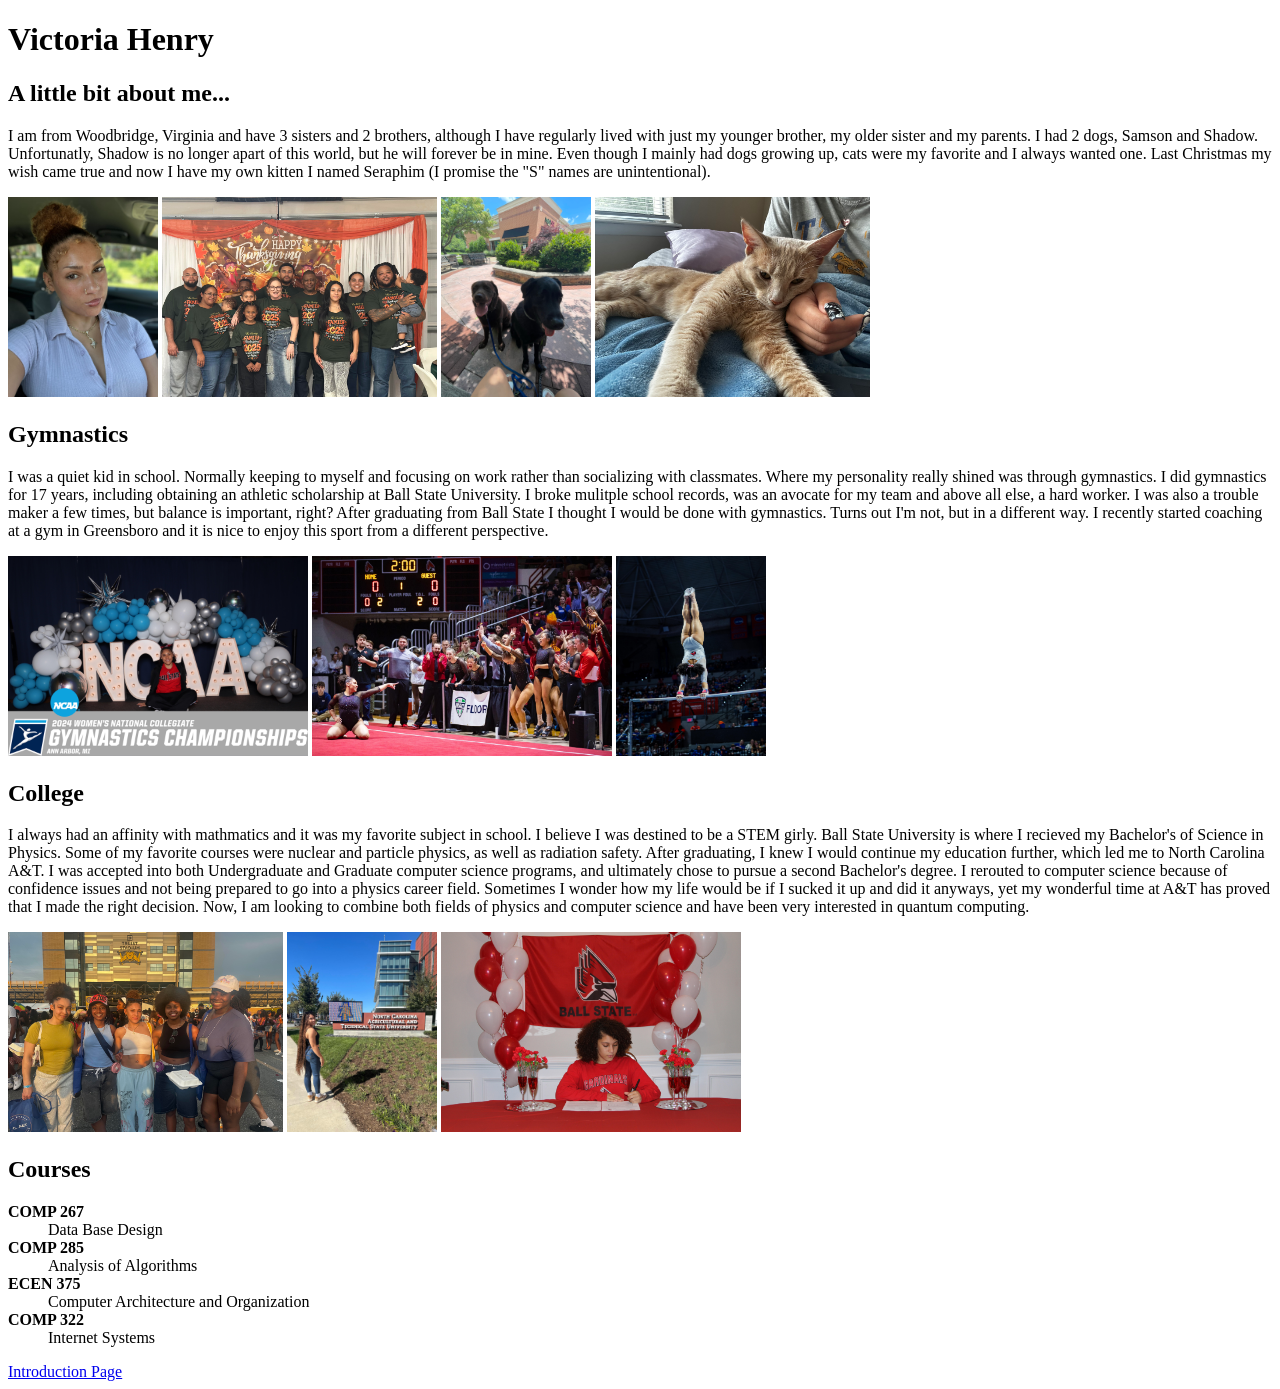
==== index.html @ 4a0dec10 "Add files via upload" ====
<!DOCTYPE html>
<html>

<head>
    <title>Index</title>
</head>

<body>
<!-- Bio about me (split into 3 parts) each with their own images-->
    <h1>Victoria Henry</h1>
    <h2>A little bit about me...</h2>
    <p>I am from Woodbridge, Virginia and have 3 sisters and 2 brothers, although I have regularly lived with just
        my younger brother, my older sister and my parents. I had 2 dogs, Samson and Shadow. Unfortunatly, Shadow
        is no longer apart of this world, but he will forever be in mine. Even though I mainly had dogs growing up,
        cats were my favorite and I always wanted one. Last Christmas my wish came true and now I have my own kitten
        I named Seraphim (I promise the "S" names are unintentional). 
    </p>
    <img src="selfie.JPEG" style="width:150px;height:200px;">
    <img src="family_photo.jpg" style="width:275px;height:200px">
    <img src="dogs.JPEG" style="width:150px;height:200px">
    <img src="seraphim.JPEG" style="width: 275px;height:200px">

    <h2>Gymnastics</h2>
    <p> I was a quiet kid in school. Normally keeping to myself and focusing on work rather than socializing with 
        classmates. Where my personality really shined was through gymnastics. I did gymnastics for 17 years,
        including obtaining an athletic scholarship at Ball State University. I broke mulitple school records, was 
        an avocate for my team and above all else, a hard worker. I was also a trouble maker a few times, but 
        balance is important, right? After graduating from Ball State I thought I would be done with gymnastics. 
        Turns out I'm not, but in a different way. I recently started coaching at a gym in Greensboro and it is nice
        to enjoy this sport from a different perspective.
    </p>
    <img src="ncaa.jpg" style="width:300px;height:200px">
    <img src="pointing.jpg" style="width:300px;height:200px">
    <img src="bars_handstand.jpg" style="width:150px;height:200px">

    
    <h2>College</h2>
    <p>I always had an affinity with mathmatics and it was my favorite subject in school. I believe I was 
        destined to be a STEM girly. Ball State University is where I recieved my Bachelor's of Science in Physics. 
        Some of my favorite courses were nuclear and particle physics, as well as radiation safety. After graduating, 
        I knew I would continue my education further, which led me to North Carolina A&T. I was accepted into both 
        Undergraduate and Graduate computer science programs, and ultimately chose to pursue a second Bachelor's degree. 
        I rerouted to computer science because of confidence issues and not being prepared to go into a physics career 
        field. Sometimes I wonder how my life would be if I sucked it up and did it anyways, yet my wonderful time at 
        A&T has proved that I made the right decision. Now, I am looking to combine both fields of physics and 
        computer science and have been very interested in quantum computing.
    </p>
    <img src="college_friends.jpg" style="width:275px;height:200px">
    <img src="ncat_visit.jpg" style="width:150px;height:200px">
    <img src="bsu_signingDay.jpg" style="width:300px;height:200px">

    <!-- description list of courses, with course names as descriptions-->
    <h2>Courses</h2>
    <dl>
        <dt><b>COMP 267</b></dt>
        <dd>Data Base Design</dd>
        <dt><b>COMP 285</b></dt>
        <dd>Analysis of Algorithms</dd>
        <dt><b>ECEN 375</b></dt>
        <dd>Computer Architecture and Organization</dd>
        <dt><b>COMP 322</b></dt>
        <dd>Internet Systems</dd>
    </dl>

<!-- link to next page -->
    <a href="introduction.html">Introduction Page</a>
</body>
</html>
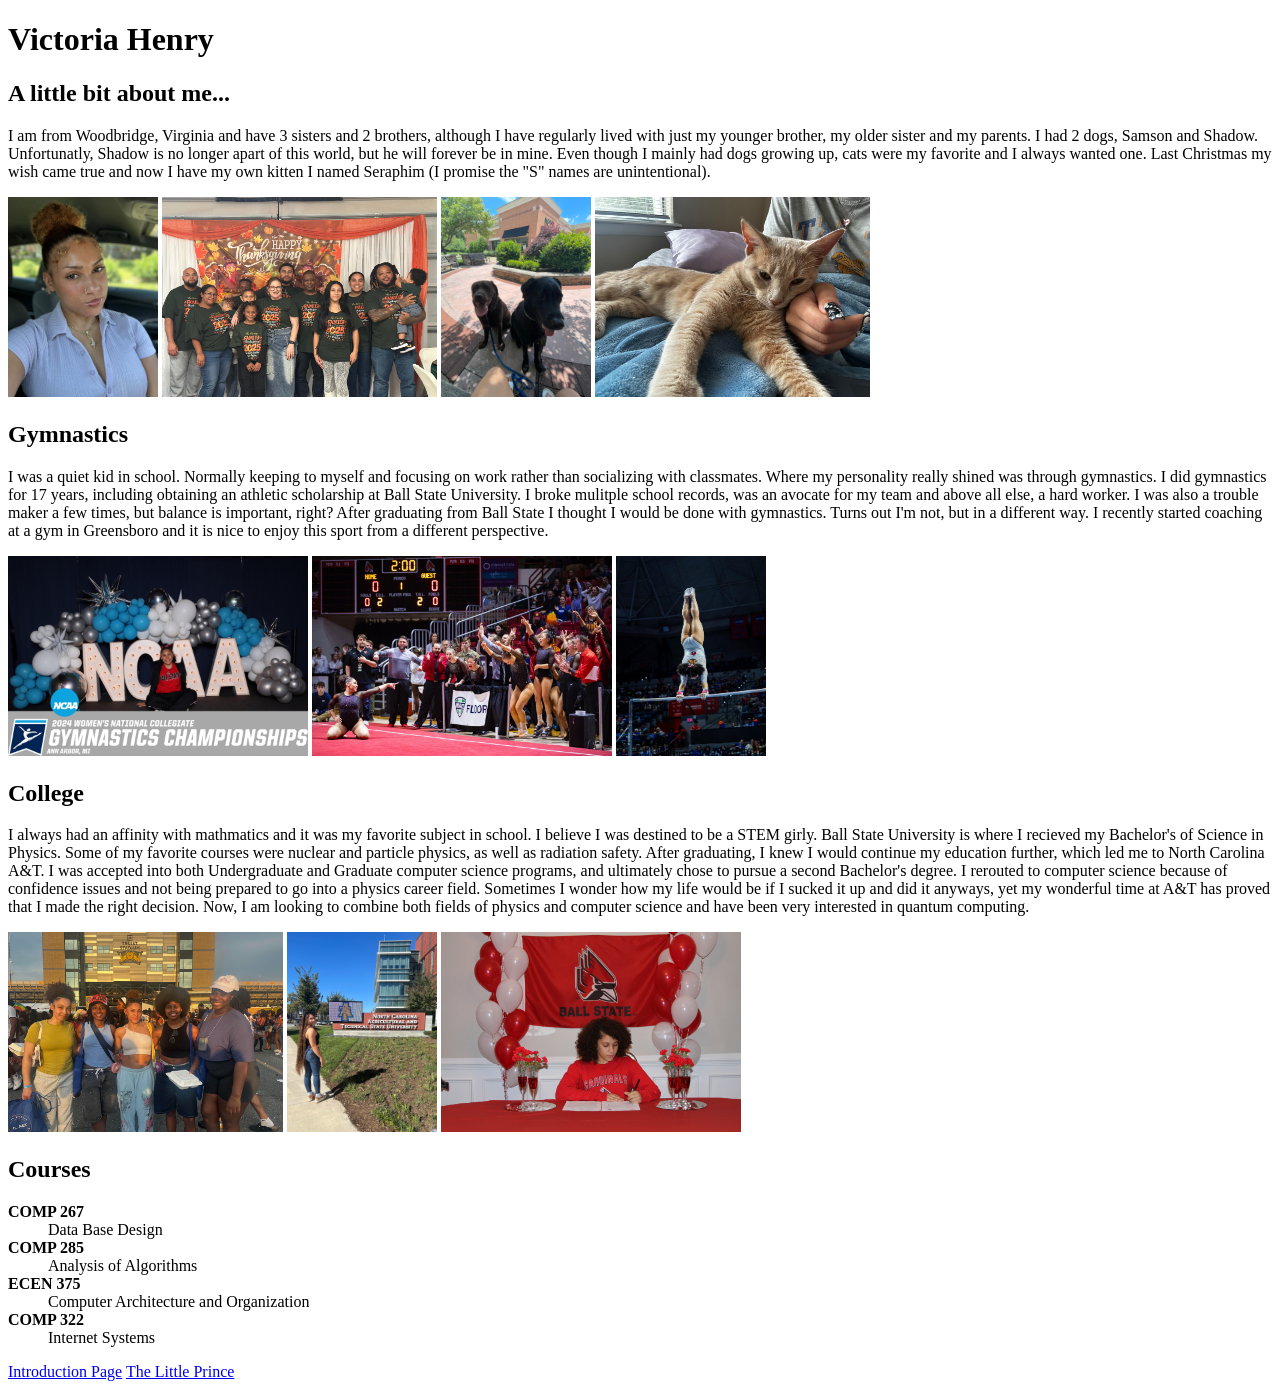
==== commit 5130ea00: "Update index.html added little prince link" ====
--- a/index.html
+++ b/index.html
@@ -64,6 +64,7 @@
 
 <!-- link to next page -->
     <a href="introduction.html">Introduction Page</a>
+    <a href="little_prince.html">The Little Prince</a>
 </body>
 </html>
 
